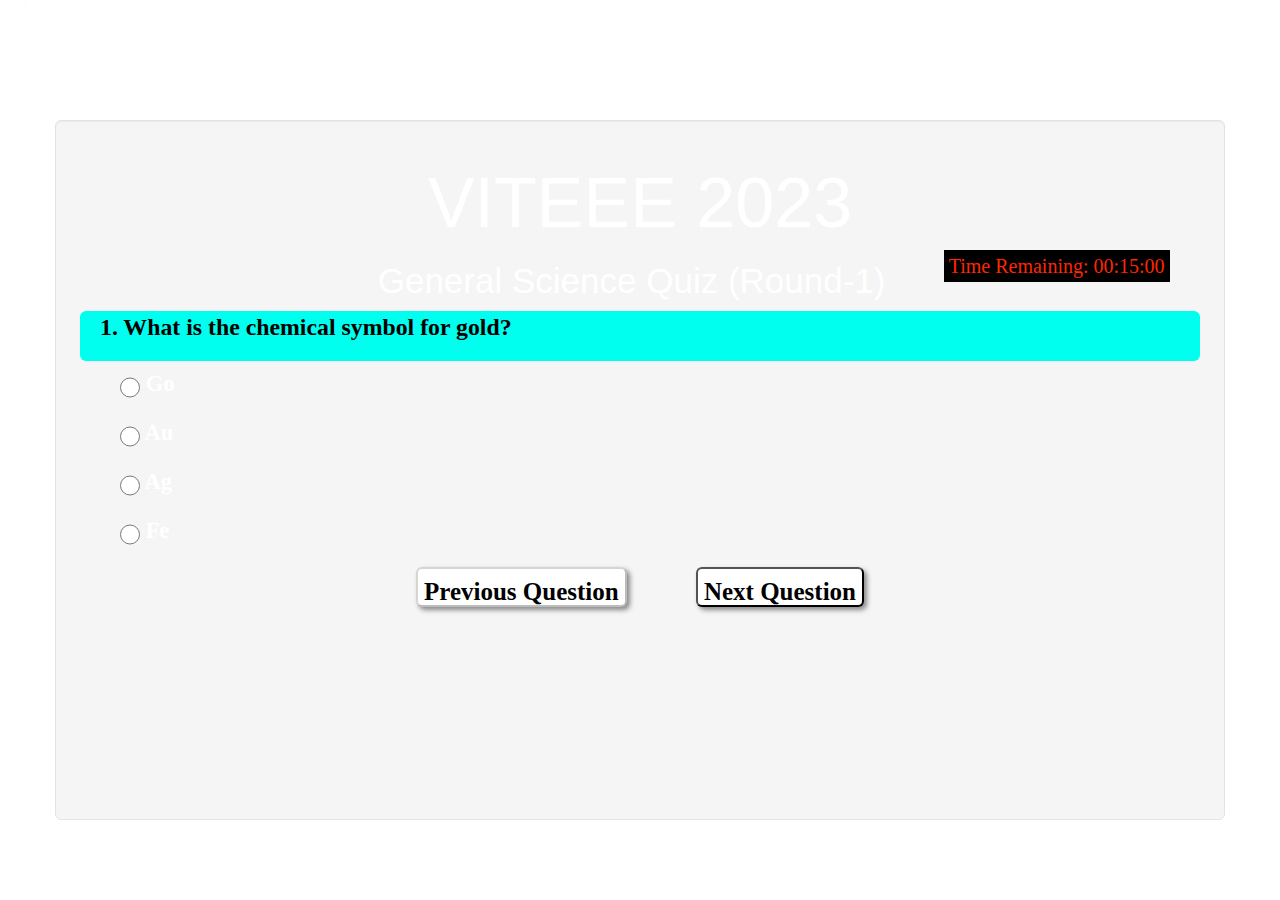
==== round1.html @ f9856b74 "deploy" ====
<!DOCTYPE html>
<html lang="en">

<head>
    <meta charset="UTF-8">
    <meta name="viewport" content="width=device-width, initial-scale=1">
    <link rel="stylesheet" type="text/css" href="quiz1.css">
    <link href="font.css" rel="stylesheet">
    <link rel="stylesheet" href="https://maxcdn.bootstrapcdn.com/bootstrap/3.3.7/css/bootstrap.min.css">
    <script src="https://code.jquery.com/jquery-3.6.0.min.js"></script>
    <script src="https://maxcdn.bootstrapcdn.com/bootstrap/3.3.7/js/bootstrap.min.js"></script>
    <script src="quiz1.js"></script>
    <title>ROUND-1 QUIZ</title>
</head>

<body>
    <header>

        <img src="https://ww2.freelogovectors.net/wp-content/uploads/2023/01/vit-logo-freelogovectors.net_.png?lossy=1&w=2560&ssl=1"
            alt="VIT">

        <div class="heading">
            <span>VIT ENTRANCE EXAM</span>
        </div>
    </header>
    <div class="quizContainer container well well-lg">
        <div id="quiz1" class="text-center">
            <h3>VITEEE 2023</h3>
            <h4><span id="iTimeShow">Time Remaining: </span>
                <span id="timer"></span>
            </h4>
            <h2>General Science Quiz (Round-1)</h2>
        </div>
        <div class="question"></div>
        <ul class="choiceList"></ul>
        <div class="quizMessage"></div>
        <div class="result"></div>
        <button class="preButton">Previous Question</button>
        <button class="nextButton">Next Question</button>
        <button class="nextround" style="display: none;">Go To Next Round</button>
    </div>
</body>

</html>
---- quiz1.css ----
body{
    background-image: url("https://img.freepik.com/free-vector/dark-wavy-colors-background_23-2148403785.jpg?size=626&ext=jpg");
    background-repeat: no-repeat;
    background-size: 100% 200%;
    overflow-x:hidden;
    margin: 0;
    padding: 0;
    height: 100%;
}
header {
    display: flex;
    width: 100%;
    flex-direction: row;
    padding: 0;
    margin: 0;
    background-image: url("https://img.freepik.com/free-psd/abstract-background-design_1297-85.jpg?size=626&ext=jpg");
    background-repeat: no-repeat;
    background-size: 100%;
    position: fixed; /* Make the header fixed */
    top: 0; /* Position it at the top of the viewport */
    color: white;
}

img{
    height:10rem;
    float: left;
    filter: brightness(500%);
    padding-left:1rem;
}
.heading {
    margin: auto;
    font-family: 'Geologica';
    font-size: 6rem;
    font-weight: 1000;
    text-transform: uppercase;
    padding-left: 8rem;
    white-space: nowrap; /* Prevent text from wrapping to the next line */
}
.heading span{
    margin-left:45rem;    
    text-align: center;
}
h1 {
    font-family:'Gabriola', serif;
    text-align: center;
}
h2{
    font-family: 'REM',sans-serif !important;
    color: white !important;
    font-size: 3.5rem !important;
    padding-right:1.5% !important;

}
h3{
    font-family:'Hammersmith One',sans-serif !important;
    font-size: 7rem !important;
    color:rgb(255, 255, 255) !important;
}

h4 {
    color:#edebeb; 
    background-color: black;
    padding:0.5rem;
    font-size: 2rem !important;
    position:absolute;
    left:76%;
    top:17%;
    text-align: center;
    
}
h4 span{
    color:rgb(255, 38, 0);
    font-family: 'Geologica';
    height: 20%;
}
ul {
    list-style: none;
}
li {
    font-family:'Cambria', serif;
    font-size: 1.5em;
}
input[type=radio] {
    border: 0px;
    width: 20px;
    height: 2em;
}
p {
    font-family:'Gabriola', serif;
}

/* Quiz Classes */
 .quizContainer {
    background-color: white;
    border-radius: 6px;
    width: 50%;
    height:70rem;
    margin: 12rem auto;
    padding-top: 5px;
    /*-moz-box-shadow: 10px 10px 5px #888;
    -webkit-box-shadow: 10px 10px 5px #888;
    box-shadow: 10px 10px 5px #888;*/
    position: relative;
    background-image: url("https://img.freepik.com/free-psd/abstract-background-design_1297-85.jpg?size=626&ext=jpg");
    background-repeat: no-repeat;
    background-size: 100%;
}
.quizcontainer #quiz1
{
text-shadow:1px 1px 2px orange;
font-family:"Georgia", Arial, sans-serif;
}

.nextButton {
    box-shadow: 3px 3px 5px #888;
    border-radius: 6px;
   /* width: 150px;*/
    height: 40px;
    text-align: center;
    background-color: rgb(255, 255, 255);
    /*clear: both;*/
    color: rgb(0, 0, 0);
    font-family:'Jost', serif;
    position: relative;
    margin: auto;
	font-size:25px;
	font-weight:bold;
    padding-top: 5px;
	float:right;
	right:30%;
}
.nextButton:hover {
    background-color: #00ff73 !important;
}

.preButton {
    box-shadow: 3px 3px 5px #888;
    border-radius: 6px;
    /*width: 150px;*/
    height: 40px;
    text-align: center;
    font-family:'Jost', serif !important;
    background-color: rgb(255, 255, 255);
    /*clear: both;*/
    color: rgb(0, 0, 0);
    font-family:'Gabriola', serif;
    position: relative;
    margin: auto;
	font-size:25px;
	font-weight:bold;
    padding-top: 5px;
	float:left;
	left:30%;
}
.preButton:hover {
    background-color: #ff0000 !important;
}
.nextround {
    box-shadow: 3px 3px 5px #888;
    border-radius: 6px;
    /*width: 150px;*/
    height: 40px;
    text-align: center;
    font-family:'Jost', serif !important;
    background-color: rgb(255, 255, 255);
    /*clear: both;*/
    color: rgb(0, 0, 0);
    font-family:'Gabriola', serif;
    position: relative;
    margin: auto;
	font-size:25px;
	font-weight:bold;
    padding:5px auto;
     
	float:left;
    top:12%;
	left:28%;

}

.nextround:hover{
    background-color: #00ff73 !important;
}

.question {
    font-family:'Belanosima', serif;
    font-size: 1.7em;
	font-weight:bold;
    width: 100%;
    height: 5rem;
    margin: auto;
    border-radius: 6px;
    color:black;
    background-color: #00ffee;
    /* text-align: center; */
    padding-left: 2rem;
}
.quizMessage {
    background-color: peachpuff;
    border-radius: 6px;
    width: 20%;
    margin: auto;
    text-align: center;
    text-wrap:wrap;
    padding: 5px;
	font-size:20px;
	font-weight:bold;
    font-family:'Gabriola', serif;
    color: red;
	position:absolute;
	top:80%;
	left:40%;
}
.choiceList {
    font-family: 'Arial', serif;
    color: #ffffff;
	font-size:15px;
	font-weight:bold;
}

.result {
    width: 40%;
    height: auto;
    border-radius: 6px;
    font-family: 'REM',sans-serif !important;
    background-color: linen;
    margin: auto;
	color:green;
    text-align: center;
	font-size:25px;
    font-family:'Verdana', serif;
	font-weight:bold;
	position:absolute;
	top:90%;
	left:30%;
}
.imageContainer img {
    height: 15rem;
    margin-top:2%;
    float: right;
    margin-right: 30%;
    filter: brightness(100%);
}


/* End of Quiz Classes */
---- font.css ----
/* vietnamese */
@font-face {
    font-family: 'Alata';
    font-style: normal;
    font-weight: 400;
    font-display: swap;
    src: url(https://fonts.gstatic.com/s/alata/v9/PbytFmztEwbIoceyzqYhQA.woff2) format('woff2');
    unicode-range: U+0102-0103, U+0110-0111, U+0128-0129, U+0168-0169, U+01A0-01A1, U+01AF-01B0, U+0300-0301, U+0303-0304, U+0308-0309, U+0323, U+0329, U+1EA0-1EF9, U+20AB;
  }
  /* latin-ext */
  @font-face {
    font-family: 'Alata';
    font-style: normal;
    font-weight: 400;
    font-display: swap;
    src: url(https://fonts.gstatic.com/s/alata/v9/PbytFmztEwbIocezzqYhQA.woff2) format('woff2');
    unicode-range: U+0100-02AF, U+0304, U+0308, U+0329, U+1E00-1E9F, U+1EF2-1EFF, U+2020, U+20A0-20AB, U+20AD-20CF, U+2113, U+2C60-2C7F, U+A720-A7FF;
  }
  /* latin */
  @font-face {
    font-family: 'Alata';
    font-style: normal;
    font-weight: 400;
    font-display: swap;
    src: url(https://fonts.gstatic.com/s/alata/v9/PbytFmztEwbIoce9zqY.woff2) format('woff2');
    unicode-range: U+0000-00FF, U+0131, U+0152-0153, U+02BB-02BC, U+02C6, U+02DA, U+02DC, U+0304, U+0308, U+0329, U+2000-206F, U+2074, U+20AC, U+2122, U+2191, U+2193, U+2212, U+2215, U+FEFF, U+FFFD;
  }
  /* latin-ext */
  @font-face {
    font-family: 'Bebas Neue';
    font-style: normal;
    font-weight: 400;
    font-display: swap;
    src: url(https://fonts.gstatic.com/s/bebasneue/v14/JTUSjIg69CK48gW7PXoo9Wdhyzbi.woff2) format('woff2');
    unicode-range: U+0100-02AF, U+0304, U+0308, U+0329, U+1E00-1E9F, U+1EF2-1EFF, U+2020, U+20A0-20AB, U+20AD-20CF, U+2113, U+2C60-2C7F, U+A720-A7FF;
  }
  /* latin */
  @font-face {
    font-family: 'Bebas Neue';
    font-style: normal;
    font-weight: 400;
    font-display: swap;
    src: url(https://fonts.gstatic.com/s/bebasneue/v14/JTUSjIg69CK48gW7PXoo9Wlhyw.woff2) format('woff2');
    unicode-range: U+0000-00FF, U+0131, U+0152-0153, U+02BB-02BC, U+02C6, U+02DA, U+02DC, U+0304, U+0308, U+0329, U+2000-206F, U+2074, U+20AC, U+2122, U+2191, U+2193, U+2212, U+2215, U+FEFF, U+FFFD;
  }
  /* latin-ext */
  @font-face {
    font-family: 'Belanosima';
    font-style: normal;
    font-weight: 400;
    font-display: swap;
    src: url(https://fonts.gstatic.com/s/belanosima/v3/3y9k6bI8ejDo_3MfCDSL9AlRFkJB.woff2) format('woff2');
    unicode-range: U+0100-02AF, U+0304, U+0308, U+0329, U+1E00-1E9F, U+1EF2-1EFF, U+2020, U+20A0-20AB, U+20AD-20CF, U+2113, U+2C60-2C7F, U+A720-A7FF;
  }
  /* latin */
  @font-face {
    font-family: 'Belanosima';
    font-style: normal;
    font-weight: 400;
    font-display: swap;
    src: url(https://fonts.gstatic.com/s/belanosima/v3/3y9k6bI8ejDo_3MfCDSL9AdRFg.woff2) format('woff2');
    unicode-range: U+0000-00FF, U+0131, U+0152-0153, U+02BB-02BC, U+02C6, U+02DA, U+02DC, U+0304, U+0308, U+0329, U+2000-206F, U+2074, U+20AC, U+2122, U+2191, U+2193, U+2212, U+2215, U+FEFF, U+FFFD;
  }
  /* cyrillic-ext */
  @font-face {
    font-family: 'Geologica';
    font-style: normal;
    font-weight: 600;
    font-display: swap;
    src: url(https://fonts.gstatic.com/s/geologica/v1/oY1o8evIr7j9P3TN9YwNAdyjzUyDKkKdAGOJh1UlCDUIhAIdhCZOn1fLsig7jfvCCPHZckU8H3G11_z-_OZqD8Hsc-kSAEWn.woff2) format('woff2');
    unicode-range: U+0460-052F, U+1C80-1C88, U+20B4, U+2DE0-2DFF, U+A640-A69F, U+FE2E-FE2F;
  }
  /* cyrillic */
  @font-face {
    font-family: 'Geologica';
    font-style: normal;
    font-weight: 600;
    font-display: swap;
    src: url(https://fonts.gstatic.com/s/geologica/v1/oY1o8evIr7j9P3TN9YwNAdyjzUyDKkKdAGOJh1UlCDUIhAIdhCZOn1fLsig7jfvCCPHZckU8H3G11_z-_OZqD8Hsc-ASAEWn.woff2) format('woff2');
    unicode-range: U+0301, U+0400-045F, U+0490-0491, U+04B0-04B1, U+2116;
  }
  /* greek */
  @font-face {
    font-family: 'Geologica';
    font-style: normal;
    font-weight: 600;
    font-display: swap;
    src: url(https://fonts.gstatic.com/s/geologica/v1/oY1o8evIr7j9P3TN9YwNAdyjzUyDKkKdAGOJh1UlCDUIhAIdhCZOn1fLsig7jfvCCPHZckU8H3G11_z-_OZqD8Hsc-cSAEWn.woff2) format('woff2');
    unicode-range: U+0370-03FF;
  }
  /* vietnamese */
  @font-face {
    font-family: 'Geologica';
    font-style: normal;
    font-weight: 600;
    font-display: swap;
    src: url(https://fonts.gstatic.com/s/geologica/v1/oY1o8evIr7j9P3TN9YwNAdyjzUyDKkKdAGOJh1UlCDUIhAIdhCZOn1fLsig7jfvCCPHZckU8H3G11_z-_OZqD8Hsc-sSAEWn.woff2) format('woff2');
    unicode-range: U+0102-0103, U+0110-0111, U+0128-0129, U+0168-0169, U+01A0-01A1, U+01AF-01B0, U+0300-0301, U+0303-0304, U+0308-0309, U+0323, U+0329, U+1EA0-1EF9, U+20AB;
  }
  /* latin-ext */
  @font-face {
    font-family: 'Geologica';
    font-style: normal;
    font-weight: 600;
    font-display: swap;
    src: url(https://fonts.gstatic.com/s/geologica/v1/oY1o8evIr7j9P3TN9YwNAdyjzUyDKkKdAGOJh1UlCDUIhAIdhCZOn1fLsig7jfvCCPHZckU8H3G11_z-_OZqD8Hsc-oSAEWn.woff2) format('woff2');
    unicode-range: U+0100-02AF, U+0304, U+0308, U+0329, U+1E00-1E9F, U+1EF2-1EFF, U+2020, U+20A0-20AB, U+20AD-20CF, U+2113, U+2C60-2C7F, U+A720-A7FF;
  }
  /* latin */
  @font-face {
    font-family: 'Geologica';
    font-style: normal;
    font-weight: 600;
    font-display: swap;
    src: url(https://fonts.gstatic.com/s/geologica/v1/oY1o8evIr7j9P3TN9YwNAdyjzUyDKkKdAGOJh1UlCDUIhAIdhCZOn1fLsig7jfvCCPHZckU8H3G11_z-_OZqD8Hsc-QSAA.woff2) format('woff2');
    unicode-range: U+0000-00FF, U+0131, U+0152-0153, U+02BB-02BC, U+02C6, U+02DA, U+02DC, U+0304, U+0308, U+0329, U+2000-206F, U+2074, U+20AC, U+2122, U+2191, U+2193, U+2212, U+2215, U+FEFF, U+FFFD;
  }
  /* latin-ext */
  @font-face {
    font-family: 'Hammersmith One';
    font-style: normal;
    font-weight: 400;
    font-display: swap;
    src: url(https://fonts.gstatic.com/s/hammersmithone/v17/qWcyB624q4L_C4jGQ9IK0O_dFlnruxElg4M.woff2) format('woff2');
    unicode-range: U+0100-02AF, U+0304, U+0308, U+0329, U+1E00-1E9F, U+1EF2-1EFF, U+2020, U+20A0-20AB, U+20AD-20CF, U+2113, U+2C60-2C7F, U+A720-A7FF;
  }
  /* latin */
  @font-face {
    font-family: 'Hammersmith One';
    font-style: normal;
    font-weight: 400;
    font-display: swap;
    src: url(https://fonts.gstatic.com/s/hammersmithone/v17/qWcyB624q4L_C4jGQ9IK0O_dFlnrtREl.woff2) format('woff2');
    unicode-range: U+0000-00FF, U+0131, U+0152-0153, U+02BB-02BC, U+02C6, U+02DA, U+02DC, U+0304, U+0308, U+0329, U+2000-206F, U+2074, U+20AC, U+2122, U+2191, U+2193, U+2212, U+2215, U+FEFF, U+FFFD;
  }
  /* cyrillic */
  @font-face {
    font-family: 'Jost';
    font-style: normal;
    font-weight: 400;
    font-display: swap;
    src: url(https://fonts.gstatic.com/s/jost/v14/92zPtBhPNqw79Ij1E865zBUv7myjJTVFNIg8mg.woff2) format('woff2');
    unicode-range: U+0301, U+0400-045F, U+0490-0491, U+04B0-04B1, U+2116;
  }
  /* latin-ext */
  @font-face {
    font-family: 'Jost';
    font-style: normal;
    font-weight: 400;
    font-display: swap;
    src: url(https://fonts.gstatic.com/s/jost/v14/92zPtBhPNqw79Ij1E865zBUv7myjJTVPNIg8mg.woff2) format('woff2');
    unicode-range: U+0100-02AF, U+0304, U+0308, U+0329, U+1E00-1E9F, U+1EF2-1EFF, U+2020, U+20A0-20AB, U+20AD-20CF, U+2113, U+2C60-2C7F, U+A720-A7FF;
  }
  /* latin */
  @font-face {
    font-family: 'Jost';
    font-style: normal;
    font-weight: 400;
    font-display: swap;
    src: url(https://fonts.gstatic.com/s/jost/v14/92zPtBhPNqw79Ij1E865zBUv7myjJTVBNIg.woff2) format('woff2');
    unicode-range: U+0000-00FF, U+0131, U+0152-0153, U+02BB-02BC, U+02C6, U+02DA, U+02DC, U+0304, U+0308, U+0329, U+2000-206F, U+2074, U+20AC, U+2122, U+2191, U+2193, U+2212, U+2215, U+FEFF, U+FFFD;
  }
  /* vietnamese */
  @font-face {
    font-family: 'REM';
    font-style: normal;
    font-weight: 400;
    font-display: swap;
    src: url(https://fonts.gstatic.com/s/rem/v2/WnzgHAIoSDyHbRjfsYumpRvUPMLqnTIebbqI.woff2) format('woff2');
    unicode-range: U+0102-0103, U+0110-0111, U+0128-0129, U+0168-0169, U+01A0-01A1, U+01AF-01B0, U+0300-0301, U+0303-0304, U+0308-0309, U+0323, U+0329, U+1EA0-1EF9, U+20AB;
  }
  /* latin-ext */
  @font-face {
    font-family: 'REM';
    font-style: normal;
    font-weight: 400;
    font-display: swap;
    src: url(https://fonts.gstatic.com/s/rem/v2/WnzgHAIoSDyHbRjfsYumpRvUPMLqnTMebbqI.woff2) format('woff2');
    unicode-range: U+0100-02AF, U+0304, U+0308, U+0329, U+1E00-1E9F, U+1EF2-1EFF, U+2020, U+20A0-20AB, U+20AD-20CF, U+2113, U+2C60-2C7F, U+A720-A7FF;
  }
  /* latin */
  @font-face {
    font-family: 'REM';
    font-style: normal;
    font-weight: 400;
    font-display: swap;
    src: url(https://fonts.gstatic.com/s/rem/v2/WnzgHAIoSDyHbRjfsYumpRvUPMLqnT0ebQ.woff2) format('woff2');
    unicode-range: U+0000-00FF, U+0131, U+0152-0153, U+02BB-02BC, U+02C6, U+02DA, U+02DC, U+0304, U+0308, U+0329, U+2000-206F, U+2074, U+20AC, U+2122, U+2191, U+2193, U+2212, U+2215, U+FEFF, U+FFFD;
  }
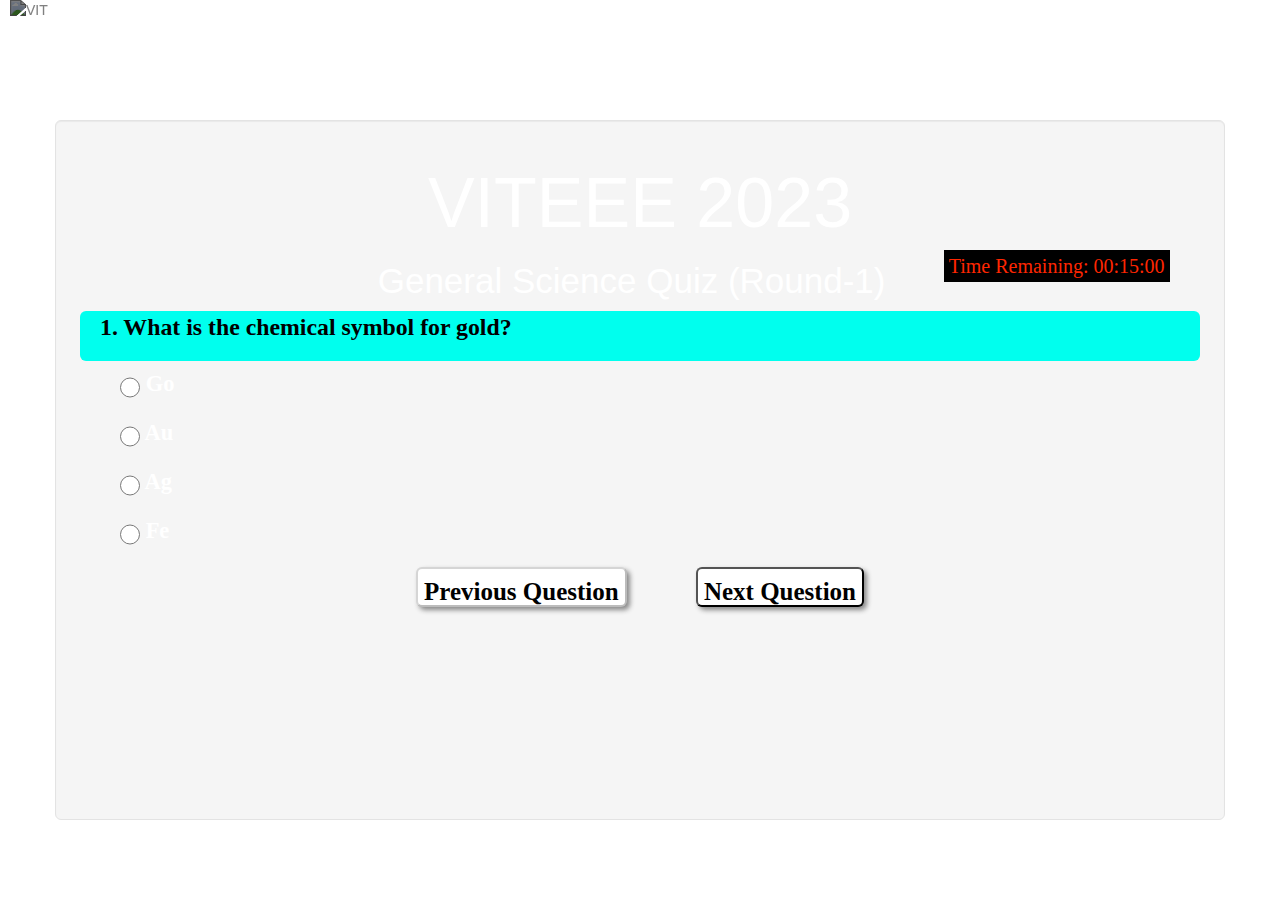
==== commit 9f01f0e4: "logo modified" ====
--- a/round1.html
+++ b/round1.html
@@ -16,8 +16,7 @@
 <body>
     <header>
 
-        <img src="https://ww2.freelogovectors.net/wp-content/uploads/2023/01/vit-logo-freelogovectors.net_.png?lossy=1&w=2560&ssl=1"
-            alt="VIT">
+        <img src="https://i.pinimg.com/originals/a7/e2/da/a7e2da54368b7a0a0f53fd40065053c0.png" alt="VIT">
 
         <div class="heading">
             <span>VIT ENTRANCE EXAM</span>
--- a/quiz1.css
+++ b/quiz1.css
@@ -21,11 +21,12 @@
     color: white;
 }
 
-img{
-    height:10rem;
+img {
+    height: 10rem;
     float: left;
-    filter: brightness(500%);
-    padding-left:1rem;
+    filter: brightness(50%); /* Darkens the logo */
+    padding-left: 1rem;
+    background-color: transparent; /* Ensures background is transparent */
 }
 .heading {
     margin: auto;
